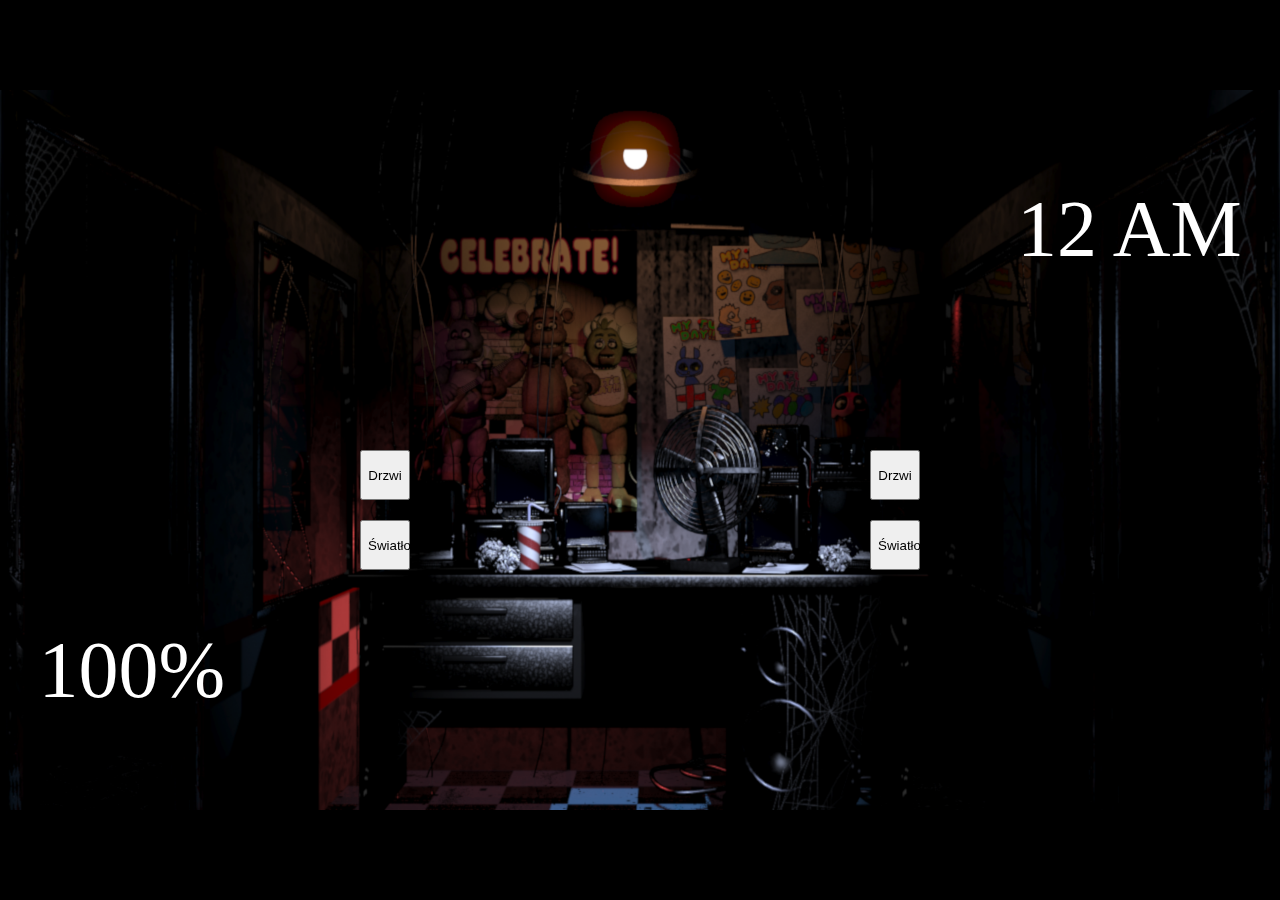
==== gra.html @ ffce956b "Początkowe Zatwierdzenie" ====
<!DOCTYPE html>
<html lang="pl">
<head>
    <meta charset="UTF-8">
    <meta name="viewport" content="width=device-width, initial-scale=1.0">
    <link rel="stylesheet" href="style.css">
    <title>"fnaf"</title>
</head>
<body>
    <main class="wysokosc">

        <div id="drzwiLewo" class="wysokosc"></div>
        <div id="drzwiPrawo" class="wysokosc"></div>
        
        <div id="przyciskiLewo" class="przyciskiDiv">
            <button id="drzwiPrzyciskLewo" class="drzwi" onclick="ObslugaDrzwi(0)">
                Drzwi
            </button>
            <button id="swiatloLewo" class="swiatlo" onclick="ObslugaSwiatla(0)">
                Światło
            </button>
        </div>
        <div id="przyciskiPrawo" class="przyciskiDiv">
            <button id="drzwiPrzyciskPrawo" class="drzwi" onclick="ObslugaDrzwi(1)">
                Drzwi
            </button>
            <button id="swiatloPrawo" class="swiatlo" onclick="ObslugaSwiatla(1)">
                Światło
            </button>
        </div>
        <div id="panelKamer" class="wysokosc">
            <div id="panelImg" class="wysokosc"></div>
            <div id="widokKamera" class="wysokosc"></div>
            <div id="wylaczone" class="wysokosc"></div>
            <div id="mapa" class="wysokosc"></div>
            <button onclick="KameraZmien(0)" class="przyciskKMR" id="przyciskKam0"></button>
            <button onclick="KameraZmien(1)" class="przyciskKMR" id="przyciskKam1"></button>
            <button onclick="KameraZmien(2)" class="przyciskKMR" id="przyciskKam2"></button>
            <button onclick="KameraZmien(3)" class="przyciskKMR" id="przyciskKam3"></button>
            <button onclick="KameraZmien(4)" class="przyciskKMR" id="przyciskKam4"></button>
            <button onclick="KameraZmien(5)" class="przyciskKMR" id="przyciskKam5"></button>
            <button onclick="KameraZmien(6)" class="przyciskKMR" id="przyciskKam6"></button>
            <button onclick="KameraZmien(7)" class="przyciskKMR" id="przyciskKam7"></button>
            <button onclick="KameraZmien(8)" class="przyciskKMR" id="przyciskKam8"></button>
            <button onclick="KameraZmien(9)" class="przyciskKMR" id="przyciskKam9"></button>
            <button onclick="KameraZmien(10)" class="przyciskKMR" id="przyciskKam10"></button>
        </div>
        <button id="kameryPrzycisk" onmouseenter="KameraOtworz()"></button>
        <p id="czas">12 AM</p>
        <p id="bateria">100%</p>
        <div id="jumpscare" class="wysokosc"></div>
    </main>
    <script src="skrypt.js"></script>
</body>
</html>
---- style.css ----
/*Ogólne*/
body{
    height: 100vh;
    margin: 0;
    overflow: hidden;
    background-color: black;
    display: flex;
    justify-content: center;
    align-items: center;
}
main{
    background-color: tomato;
    background-image: url("img/biuro/nikt.png");
    background-size: contain;
    position: relative;
}
/*Obie strony*/
.przyciskiDiv{
    display: flex;
    flex-direction: column;
    align-items: center;
    justify-content: space-between;
}
.drzwi{
    margin-right: 10px;
    margin-left: 10px;
    width: 50px;
    height: 50px;
}
.swiatlo{
    margin-right: 10px;
    margin-left: 10px;
    width: 50px;
    height: 50px;
}
/*Lewa strona*/
#drzwiLewo{
    position: absolute;
    top: 0;
    left: 0;
    opacity: 0;
    background-image: url("img/biuro/LewaDrzwi.png");
    background-size: contain;
}
#przyciskiLewo{
    position: fixed;
    top: 450px;
    left: 350px;
    height: 120px;
}
/*Prawa strona*/
#drzwiPrawo{
    position: absolute;
    top: 0;
    right: 0;
    opacity: 0;
    background-image: url("img/biuro/PrawaDrzwi.png");
    background-size: cover;
}
#przyciskiPrawo{
    position: fixed;
    top: 450px;
    right: 350px;
    height: 120px;
}
/*Kamery*/
#kameryPrzycisk{
    position: absolute;
    bottom: -3%;
    left: 20%;
    width: 47%;
    height: 13.48vh;
    background-image: url("img/przyciskKamery.png");
    background-size: contain;
    background-color: transparent;
    background-repeat: no-repeat;
    border: 0;
}
#panelKamer{
    top: 0;
    position: absolute;
    display: none;
}
#panelImg{
    position: absolute;
    background-image: url("img/panelKamer.jpg");
    background-size: contain;
}
#widokKamera{
    position: absolute;
    background-image: url("img/kamery/0/wszyscy.png");
    background-size: contain;
}
#wylaczone{
    top: 0;
    position: absolute;
    display: none;
}
#mapa{
    position: absolute;
    background-image: url("img/overlay.png");
    background-size: contain;
}
.przyciskKMR{
    position: absolute;
    width: 4.4%;
    height: 5%;
}
#przyciskKam0{
    bottom: 48%;
    right: 21%;
    background-image: url("img/kameraPrzyciski/kam0off.jpg");
    background-size: contain;
}
#przyciskKam1{
    bottom: 40.75%;
    right: 22%;
    background-image: url("img/kameraPrzyciski/kam1off.jpg");
    background-size: contain;
}
#przyciskKam2{
    bottom: 13.5%;
    right: 21%;
    background-image: url("img/kameraPrzyciski/kam2off.jpg");
    background-size: contain;
}
#przyciskKam3{
    bottom: 8%;
    right: 21%;
    background-image: url("img/kameraPrzyciski/kam3off.jpg");
    background-size: contain;
}
#przyciskKam4{
    bottom: 16%;
    right: 27%;
    background-image: url("img/kameraPrzyciski/kam4off.jpg");
    background-size: contain;
}
#przyciskKam5{
    bottom: 13.5%;
    right: 12.7%;
    background-image: url("img/kameraPrzyciski/kam5off.jpg");
    background-size: contain;
}
#przyciskKam6{
    bottom: 8%;
    right: 12.7%;
    background-image: url("img/kameraPrzyciski/kam6off.jpg");
    background-size: contain;
}
#przyciskKam7{
    bottom: 36.5%;
    right: 31%;
    background-image: url("img/kameraPrzyciski/kam7off.jpg");
    background-size: contain;
}
#przyciskKam8{
    bottom: 18%;
    right: 6%;
    background-image: url("img/kameraPrzyciski/kam8off.jpg");
    background-size: contain;
}
#przyciskKam9{
    bottom: 36.5%;
    right: 5%;
    background-image: url("img/kameraPrzyciski/kam9off.jpg");
    background-size: contain;
}
#przyciskKam10{
    bottom: 29%;
    right: 25%;
    background-image: url("img/kameraPrzyciski/kam10off.jpg");
    background-size: contain;
}   

.niewidzialne{
    opacity: 0;
}
#jumpscare{
    display: none;
    background-size: contain;
    position: absolute;
}

#czas{
    position: absolute;
    right: 3%;
    top: 2%;
    font-size: 5em;
    color: white;
}
#bateria{
    position: absolute;
    left: 3%;
    bottom: 2%;
    font-size: 5em;
    color: white;
}

.wysokosc{
    width: 1920px;
    height: 1080px;
}
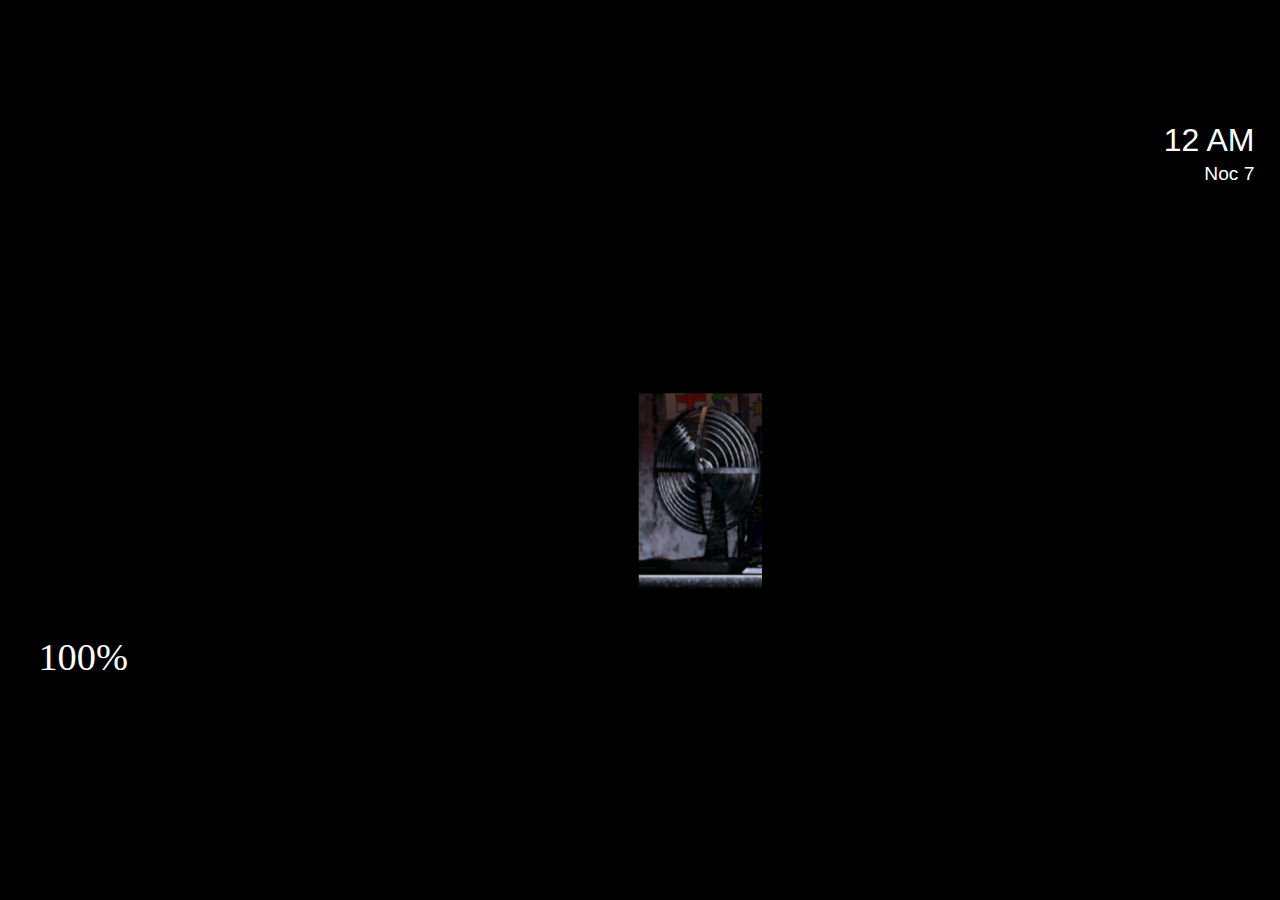
==== commit 160726f6: "menu i freddy" ====
--- a/gra.html
+++ b/gra.html
@@ -8,31 +8,28 @@
 </head>
 <body>
     <main class="wysokosc">
-
+        <div id="obrazek" class="wysokosc"></div>
         <div id="drzwiLewo" class="wysokosc"></div>
         <div id="drzwiPrawo" class="wysokosc"></div>
+        <div id="wiatrak" class="wysokosc"></div>
         
-        <div id="przyciskiLewo" class="przyciskiDiv">
-            <button id="drzwiPrzyciskLewo" class="drzwi" onclick="ObslugaDrzwi(0)">
-                Drzwi
-            </button>
-            <button id="swiatloLewo" class="swiatlo" onclick="ObslugaSwiatla(0)">
-                Światło
-            </button>
+        <div id="przyciskiLewo">
+            <button id="drzwiPrzyciskLewo" class="drzwiPrzycisk" onclick="ObslugaDrzwi(0)"></button>
+            <button id="swiatloPrzyciskLewo" class="swiatloPrzycisk" onclick="ObslugaSwiatla(0)"></button>
         </div>
-        <div id="przyciskiPrawo" class="przyciskiDiv">
-            <button id="drzwiPrzyciskPrawo" class="drzwi" onclick="ObslugaDrzwi(1)">
-                Drzwi
-            </button>
-            <button id="swiatloPrawo" class="swiatlo" onclick="ObslugaSwiatla(1)">
-                Światło
-            </button>
+        
+        <div id="przyciskiPrawo">
+            <button id="drzwiPrzyciskPrawo" class="drzwiPrzycisk" onclick="ObslugaDrzwi(1)"></button>
+            <button id="swiatloPrzyciskPrawo" class="swiatloPrzycisk" onclick="ObslugaSwiatla(1)"></button>
         </div>
+
         <div id="panelKamer" class="wysokosc">
             <div id="panelImg" class="wysokosc"></div>
             <div id="widokKamera" class="wysokosc"></div>
+            <div id="szum" class="wysokosc"></div>
             <div id="wylaczone" class="wysokosc"></div>
             <div id="mapa" class="wysokosc"></div>
+            <div id="nagrywanie"></div>
             <button onclick="KameraZmien(0)" class="przyciskKMR" id="przyciskKam0"></button>
             <button onclick="KameraZmien(1)" class="przyciskKMR" id="przyciskKam1"></button>
             <button onclick="KameraZmien(2)" class="przyciskKMR" id="przyciskKam2"></button>
@@ -47,7 +44,10 @@
         </div>
         <button id="kameryPrzycisk" onmouseenter="KameraOtworz()"></button>
         <p id="czas">12 AM</p>
+        <p id="noc">Noc 1</p>
         <p id="bateria">100%</p>
+        <div id="zuzycie"></div>
+        <div id="procent"></div>
         <div id="jumpscare" class="wysokosc"></div>
     </main>
     <script src="skrypt.js"></script>
--- a/style.css
+++ b/style.css
@@ -9,97 +9,136 @@
     align-items: center;
 }
 main{
-    background-color: tomato;
-    background-image: url("img/biuro/nikt.png");
+    background-image: url("img/biuro/nikt.jpg");
     background-size: contain;
     position: relative;
 }
+#obrazek{
+    background-image: url("img/biuro/tlo.jpg");
+    background-size: contain;
+    position: absolute;
+    z-index: -1;
+}
+#wiatrak{
+    background-image: url("img/gif/wiatrak.gif");
+    background-size: contain;
+    position: absolute;
+}
 /*Obie strony*/
-.przyciskiDiv{
-    display: flex;
-    flex-direction: column;
-    align-items: center;
-    justify-content: space-between;
-}
-.drzwi{
-    margin-right: 10px;
-    margin-left: 10px;
-    width: 50px;
-    height: 50px;
-}
-.swiatlo{
-    margin-right: 10px;
-    margin-left: 10px;
-    width: 50px;
-    height: 50px;
+.drzwiPrzycisk{
+    position: absolute;
+    width: 60%;
+    height: 30%;
+    border: transparent;
+    background-color: transparent;
+}
+.swiatloPrzycisk{
+    position: absolute;
+    width: 60%;
+    height: 30%;
+    border: transparent;
+    background-color: transparent;
 }
 /*Lewa strona*/
 #drzwiLewo{
     position: absolute;
     top: 0;
     left: 0;
-    opacity: 0;
-    background-image: url("img/biuro/LewaDrzwi.png");
+    background-image: url("img/biuro/drzwi/lewe/0.png");
     background-size: contain;
 }
 #przyciskiLewo{
-    position: fixed;
-    top: 450px;
-    left: 350px;
-    height: 120px;
+    position: absolute;
+    top: 40%;
+    left: 16%;
+    width: 3.5%;
+    height: 17%;
+    background-image: url("img/biuro/przyciski/lewenic.png");
+    background-size: contain;
+    background-repeat: no-repeat;
+}
+#drzwiPrzyciskLewo{
+    top: 7%;
+    left: 25%;
+}
+#swiatloPrzyciskLewo{
+    top:53%;
+    left: 25%;
 }
 /*Prawa strona*/
 #drzwiPrawo{
     position: absolute;
     top: 0;
     right: 0;
-    opacity: 0;
-    background-image: url("img/biuro/PrawaDrzwi.png");
+    background-image: url("img/biuro/drzwi/prawe/0.png");
     background-size: cover;
 }
 #przyciskiPrawo{
-    position: fixed;
-    top: 450px;
-    right: 350px;
-    height: 120px;
+    position: absolute;
+    top: 40%;
+    right: 15.3%;
+    width: 3.5%;
+    height: 17%;
+    background-image: url("img/biuro/przyciski/prawenic.png");
+    background-size: contain;
+    background-repeat: no-repeat;
+}
+#drzwiPrzyciskPrawo{
+    top: 7%;
+    right: 25%;
+}
+#swiatloPrzyciskPrawo{
+    top:53%;
+    right: 25%;
 }
 /*Kamery*/
 #kameryPrzycisk{
     position: absolute;
-    bottom: -3%;
+    bottom: 0%;
     left: 20%;
     width: 47%;
-    height: 13.48vh;
-    background-image: url("img/przyciskKamery.png");
+    height: 10%;
+    background-image: url("img/kamery/przycisk.png");
     background-size: contain;
     background-color: transparent;
     background-repeat: no-repeat;
     border: 0;
 }
-#panelKamer{
-    top: 0;
+#panelKamer, #wylaczone{
     position: absolute;
     display: none;
 }
+#szum{
+    position: absolute;
+    background-image: url("img/gif/static.gif");
+    background-size: contain;
+    opacity: 0.2;
+}
 #panelImg{
     position: absolute;
-    background-image: url("img/panelKamer.jpg");
+    background-image: url("img/gif/static.gif");
     background-size: contain;
 }
 #widokKamera{
     position: absolute;
-    background-image: url("img/kamery/0/wszyscy.png");
-    background-size: contain;
-}
-#wylaczone{
-    top: 0;
-    position: absolute;
-    display: none;
+    background-image: url("img/kamery/0/wszyscy.jpg");
+    background-size: contain;
 }
 #mapa{
     position: absolute;
-    background-image: url("img/overlay.png");
-    background-size: contain;
+    background-image: url("img/kamery/overlay.png");
+    background-size: contain;
+}
+#nagrywanie{
+    position: absolute;
+    width: 4%;
+    height: 10%;
+    top: 7%;
+    left: 5%;
+    background-image: url("img/kamery/nagrywanie.png");
+    opacity: 0;
+    background-size: contain;
+    background-repeat: no-repeat;
 }
 .przyciskKMR{
     position: absolute;
@@ -183,20 +222,57 @@
 }
 
 #czas{
-    position: absolute;
-    right: 3%;
-    top: 2%;
-    font-size: 5em;
+    text-align: right;
+    position: absolute;
+    width: 20%;
+    height: 10%;
+    right: 2%;
+    top: 0%;
+    font-size: 2.5vw;
     color: white;
+    font-family: arial;
+}   
+#noc{
+    text-align: right;
+    position: absolute;
+    width: 15%;
+    height: 10%;
+    right: 2%;
+    top: 7.5%;
+    font-size: 1.5vw;
+    color: white;
+    font-family: arial;
 }
 #bateria{
     position: absolute;
+    width: 15%;
+    height: 10%;
     left: 3%;
-    bottom: 2%;
-    font-size: 5em;
+    bottom: 9%;
+    font-size: 3vw;
     color: white;
 }
-
+#zuzycie{
+    position: absolute;
+    width: 15%;
+    height: 10%;
+    bottom: 7%;
+    left: 5%;
+    background-image: url("img/interfejs/zuzycie1.png");
+    background-size: contain;
+    background-repeat: no-repeat;
+}
+#procent{
+    display: none;
+    position: absolute;
+    width: 15%;
+    height: 10%;
+    bottom: 17%;
+    left: 5%;
+    background-image: url("img/interfejs/procent.png");
+    background-size: contain;
+    background-repeat: no-repeat;
+}
 .wysokosc{
     width: 1920px;
     height: 1080px;
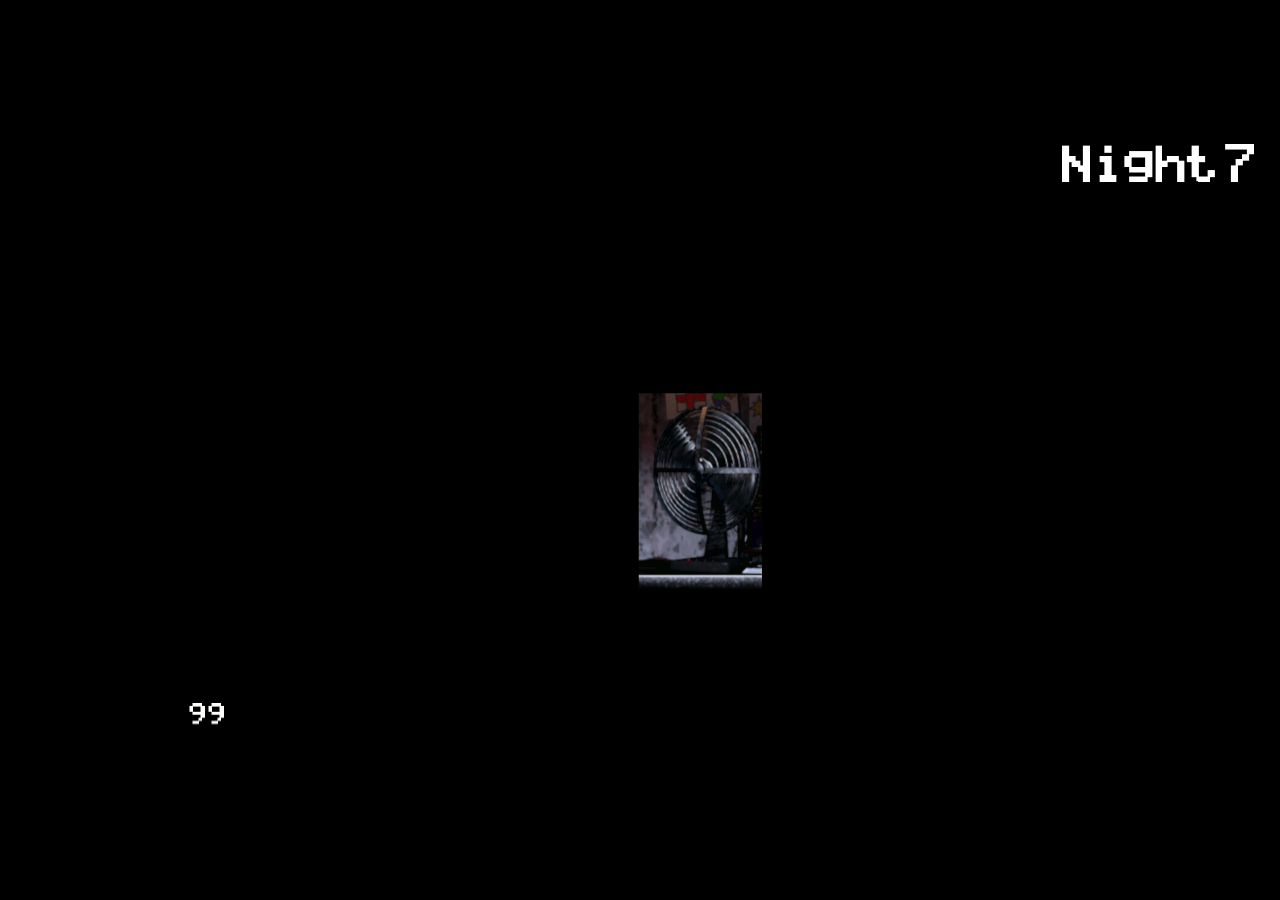
==== commit fe15f67b: "naprawa freddiego i kilku innych rzeczy" ====
--- a/gra.html
+++ b/gra.html
@@ -4,7 +4,8 @@
     <meta charset="UTF-8">
     <meta name="viewport" content="width=device-width, initial-scale=1.0">
     <link rel="stylesheet" href="style.css">
-    <title>"fnaf"</title>
+    <title>Pięć Nocy u Fryderyka</title>
+    <link rel="icon" type="image/x-icon" href="img/favicon.ico">
 </head>
 <body>
     <main class="wysokosc">
@@ -43,11 +44,19 @@
             <button onclick="KameraZmien(10)" class="przyciskKMR" id="przyciskKam10"></button>
         </div>
         <button id="kameryPrzycisk" onmouseenter="KameraOtworz()"></button>
-        <p id="czas">12 AM</p>
-        <p id="noc">Noc 1</p>
-        <p id="bateria">100%</p>
+
+        <div id="czas"></div>
+        <div id="noc"></div>
+
+        <div id="powerleft"></div>
+        <div id="bateria1"></div>
+        <div id="bateria2"></div>
+        <div id="procent"></div>
+
+        <div id="usage"></div>
         <div id="zuzycie"></div>
-        <div id="procent"></div>
+
+        <div id="zapasowy" class="wysokosc"></div>
         <div id="jumpscare" class="wysokosc"></div>
     </main>
     <script src="skrypt.js"></script>
--- a/style.css
+++ b/style.css
@@ -239,41 +239,79 @@
     height: 10%;
     right: 2%;
     top: 7.5%;
-    font-size: 1.5vw;
-    color: white;
-    font-family: arial;
-}
-#bateria{
-    position: absolute;
-    width: 15%;
-    height: 10%;
-    left: 3%;
-    bottom: 9%;
-    font-size: 3vw;
-    color: white;
+    background-image: url("img/interfejs/noc1.png");
+    background-size: contain;
+    background-repeat: no-repeat;
+}
+#powerleft{
+    position: absolute;
+    width: 10%;
+    height: 7%;
+    bottom: 7%;
+    left: 4%;
+    background-image: url("img/interfejs/powerleft.png");
+    background-size: contain;
+    background-repeat: no-repeat;
+}
+#bateria1{
+    position: absolute;
+    width: 5%;
+    height: 3%;
+    left: 14.7%;
+    bottom: 11.8%;
+    background-image: url("img/interfejs/9.png");
+    background-size: contain;
+    background-repeat: no-repeat;
+
+}
+#zapasowy{
+    background-color: black;
+    display: none;
+    position: absolute;
+}
+#bateria2{
+    position: absolute;
+    width: 5%;
+    height: 3%;
+    left: 16.2%;
+    bottom: 11.8%;
+    background-image: url("img/interfejs/9.png");
+    background-size: contain;
+    background-repeat: no-repeat;
+
+}
+#procent{
+    position: absolute;
+    width: 8%;
+    height: 2%;
+    bottom: 11.7%;
+    left: 17.8%;
+    background-image: url("img/interfejs/procent.png");
+    background-size: contain;
+    background-repeat: no-repeat;
+}
+
+#usage{
+    position: absolute;
+    width: 5%;
+    height: 5%;
+    bottom: 3.5%;
+    left: 4%;
+    background-image: url("img/interfejs/usage.png");
+    background-size: contain;
+    background-repeat: no-repeat;
 }
 #zuzycie{
     position: absolute;
-    width: 15%;
-    height: 10%;
-    bottom: 7%;
-    left: 5%;
+    width: 7.5%;
+    height: 4.5%;
+    bottom: 5%;
+    left: 10%;
     background-image: url("img/interfejs/zuzycie1.png");
-    background-size: contain;
-    background-repeat: no-repeat;
-}
-#procent{
-    display: none;
-    position: absolute;
-    width: 15%;
-    height: 10%;
-    bottom: 17%;
-    left: 5%;
-    background-image: url("img/interfejs/procent.png");
     background-size: contain;
     background-repeat: no-repeat;
 }
 .wysokosc{
     width: 1920px;
     height: 1080px;
-}+}
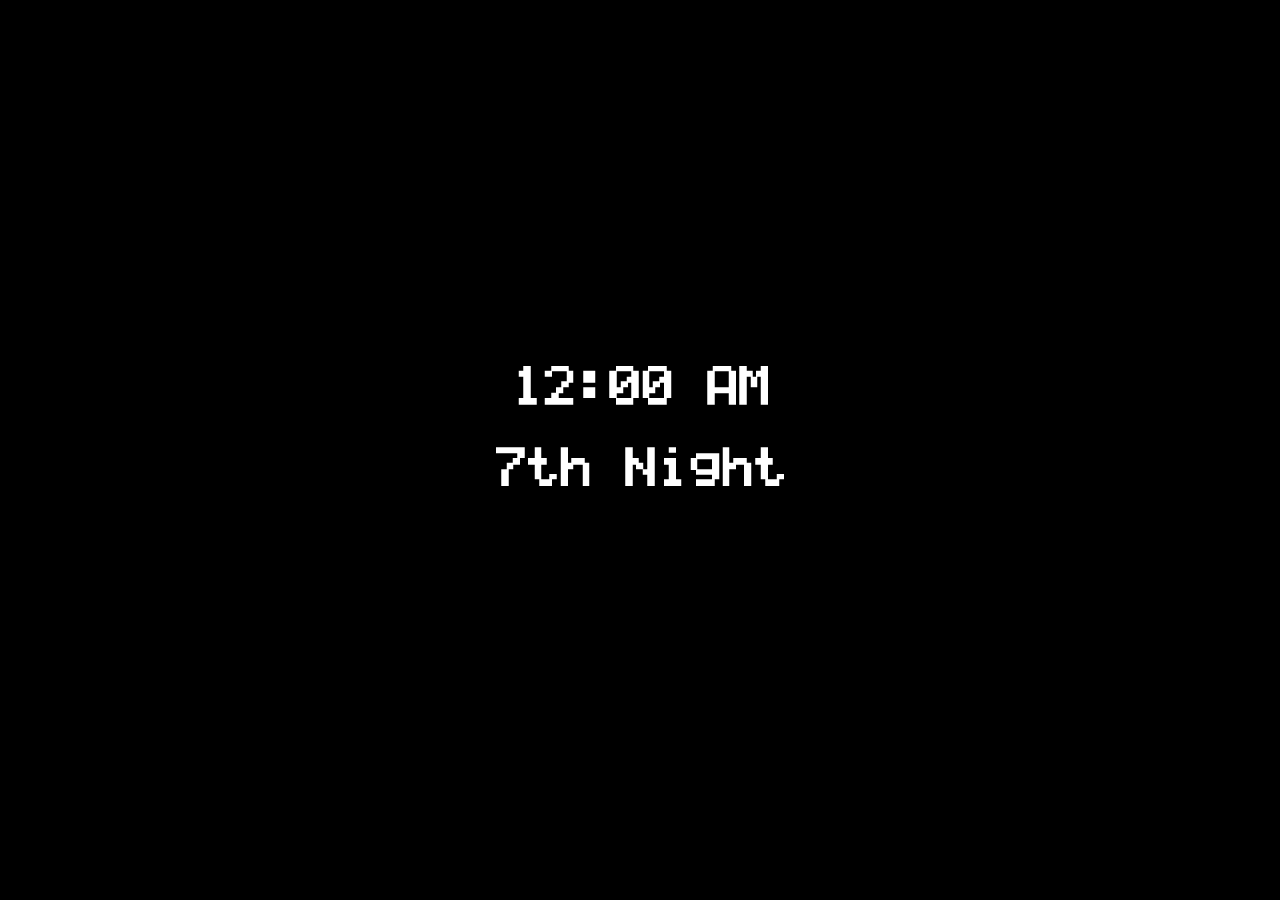
==== commit eff8510d: "foxy działa i wygrywanie" ====
--- a/gra.html
+++ b/gra.html
@@ -43,7 +43,7 @@
             <button onclick="KameraZmien(9)" class="przyciskKMR" id="przyciskKam9"></button>
             <button onclick="KameraZmien(10)" class="przyciskKMR" id="przyciskKam10"></button>
         </div>
-        <button id="kameryPrzycisk" onmouseenter="KameraOtworz()"></button>
+        <button id="kameryPrzycisk" onmouseenter="KameraOtworz()" onclick="KameraOtworz()"></button>
 
         <div id="czas"></div>
         <div id="noc"></div>
